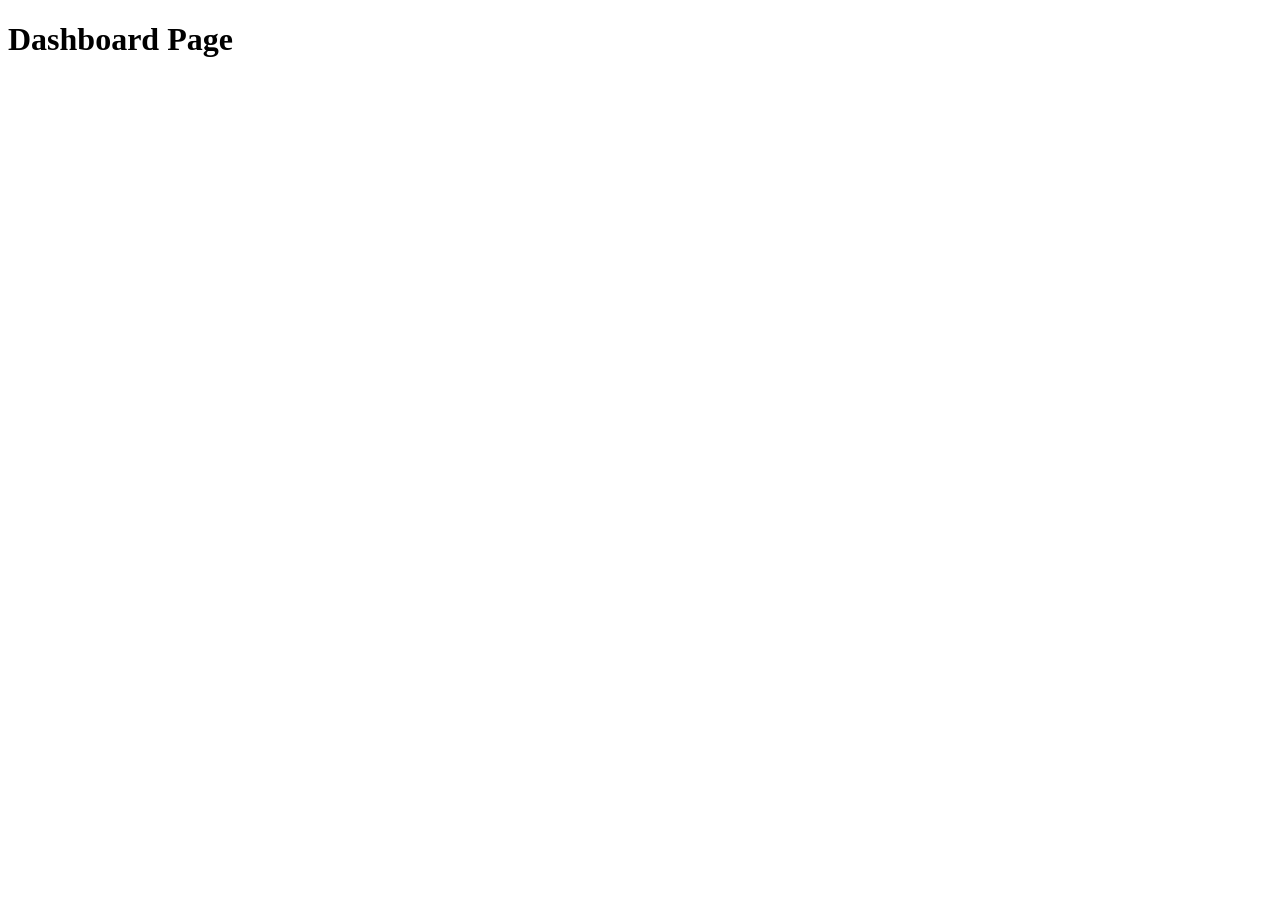
==== dashboard.html @ caef2a81 "Project Started" ====
<!DOCTYPE html>
<html lang="en">
<head>
    <meta charset="UTF-8">
    <meta name="viewport" content="width=device-width, initial-scale=1.0">
    <title>User Dashboard</title>
</head>
<body>
    <h1>Dashboard Page</h1>
</body>
</html>
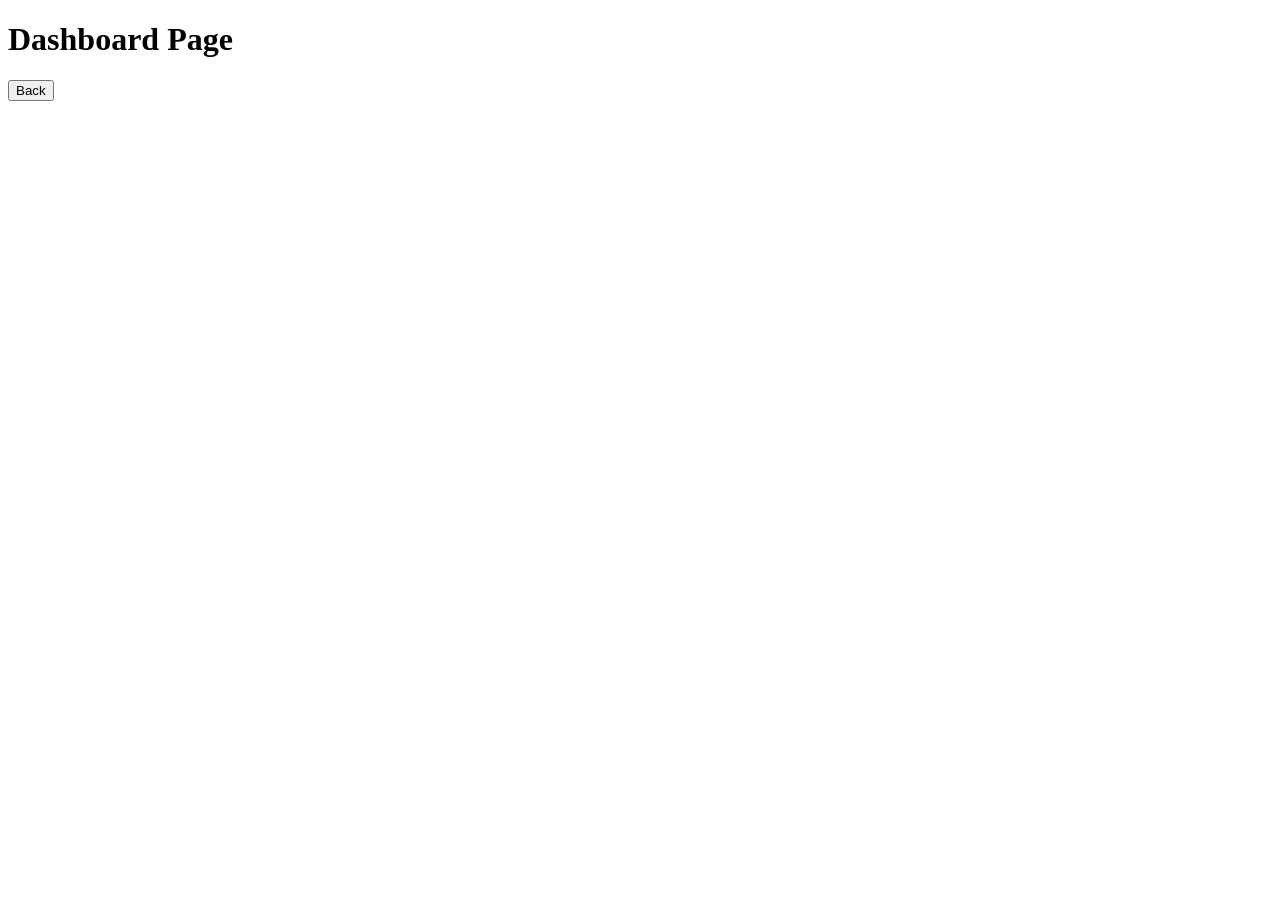
==== commit 2962eadf: "Update" ====
--- a/dashboard.html
+++ b/dashboard.html
@@ -7,5 +7,6 @@
 </head>
 <body>
     <h1>Dashboard Page</h1>
+    <input type="button" value="Back" onclick="window.location='index.html'" >
 </body>
 </html>
